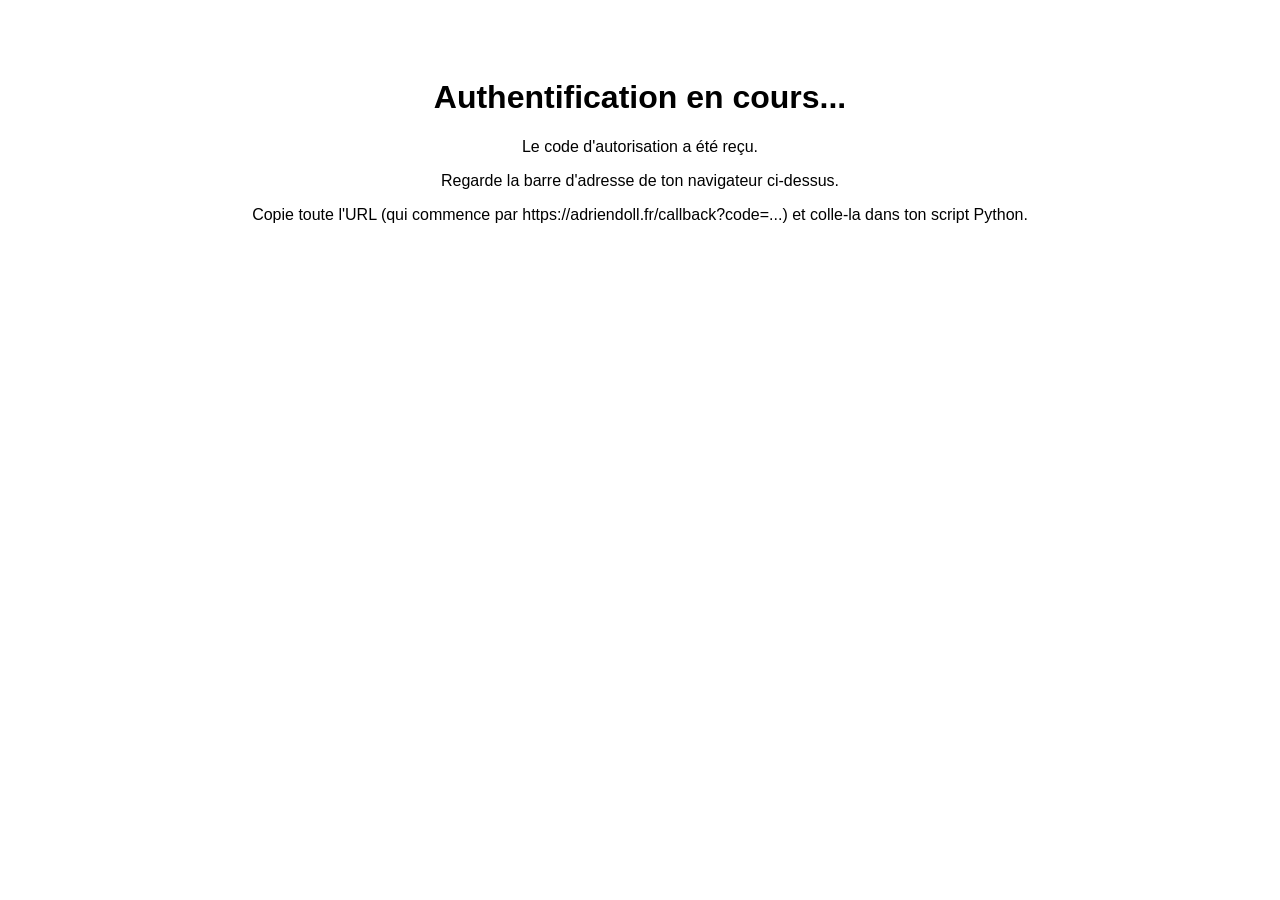
==== callback/index.html @ 5f0dad1a "update ;)" ====
<!DOCTYPE html>
<html lang="fr">
<head>
    <meta charset="UTF-8">
    <title>Authentification TikTok</title>
</head>
<body style="font-family: sans-serif; padding: 50px; text-align: center;">
    <h1>Authentification en cours...</h1>
    <p>Le code d'autorisation a été reçu.</p>
    <p>Regarde la barre d'adresse de ton navigateur ci-dessus.</p>
    <p>Copie toute l'URL (qui commence par https://adriendoll.fr/callback?code=...) et colle-la dans ton script Python.</p>
</body>
</html>
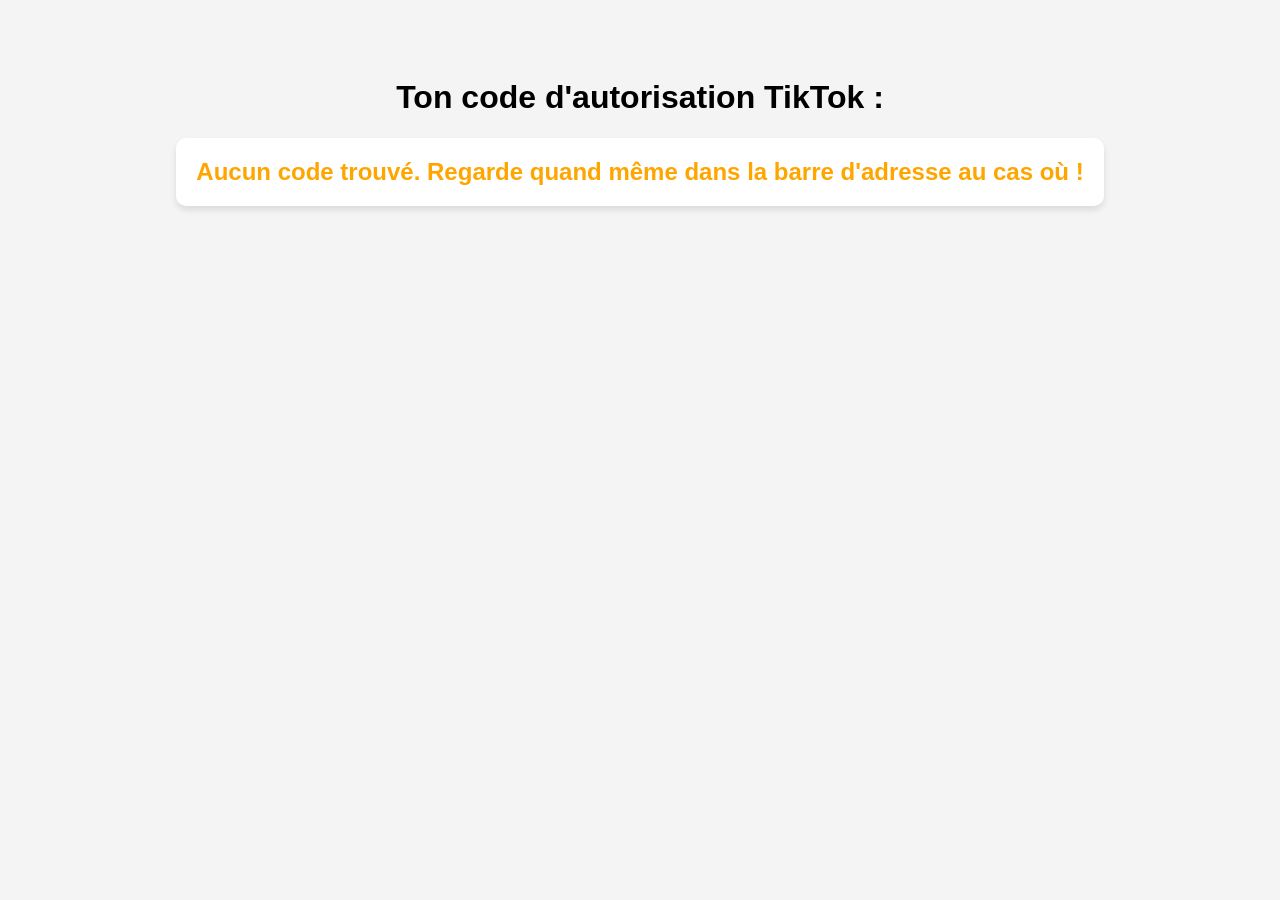
==== commit 0d5cf897: "update poru code" ====
--- a/callback/index.html
+++ b/callback/index.html
@@ -2,12 +2,26 @@
 <html lang="fr">
 <head>
     <meta charset="UTF-8">
-    <title>Authentification TikTok</title>
+    <title>Ton code TikTok</title>
 </head>
-<body style="font-family: sans-serif; padding: 50px; text-align: center;">
-    <h1>Authentification en cours...</h1>
-    <p>Le code d'autorisation a été reçu.</p>
-    <p>Regarde la barre d'adresse de ton navigateur ci-dessus.</p>
-    <p>Copie toute l'URL (qui commence par https://adriendoll.fr/callback?code=...) et colle-la dans ton script Python.</p>
+<body style="font-family: sans-serif; padding: 50px; text-align: center; background-color: #f4f4f4;">
+    <h1>Ton code d'autorisation TikTok :</h1>
+    
+    <div style="background: white; padding: 20px; border-radius: 10px; display: inline-block; box-shadow: 0 4px 6px rgba(0,0,0,0.1);">
+        <h2 id="leCode" style="color: #ff0050; word-break: break-all; margin: 0;">Recherche du code...</h2>
+    </div>
+
+    <script>
+        // Ce petit script va fouiller dans l'URL et afficher le code en gros sur l'écran
+        const urlParams = new URLSearchParams(window.location.search);
+        const code = urlParams.get('code');
+        
+        if(code) {
+            document.getElementById('leCode').innerText = code;
+        } else {
+            document.getElementById('leCode').innerText = "Aucun code trouvé. Regarde quand même dans la barre d'adresse au cas où !";
+            document.getElementById('leCode').style.color = "orange";
+        }
+    </script>
 </body>
 </html>
